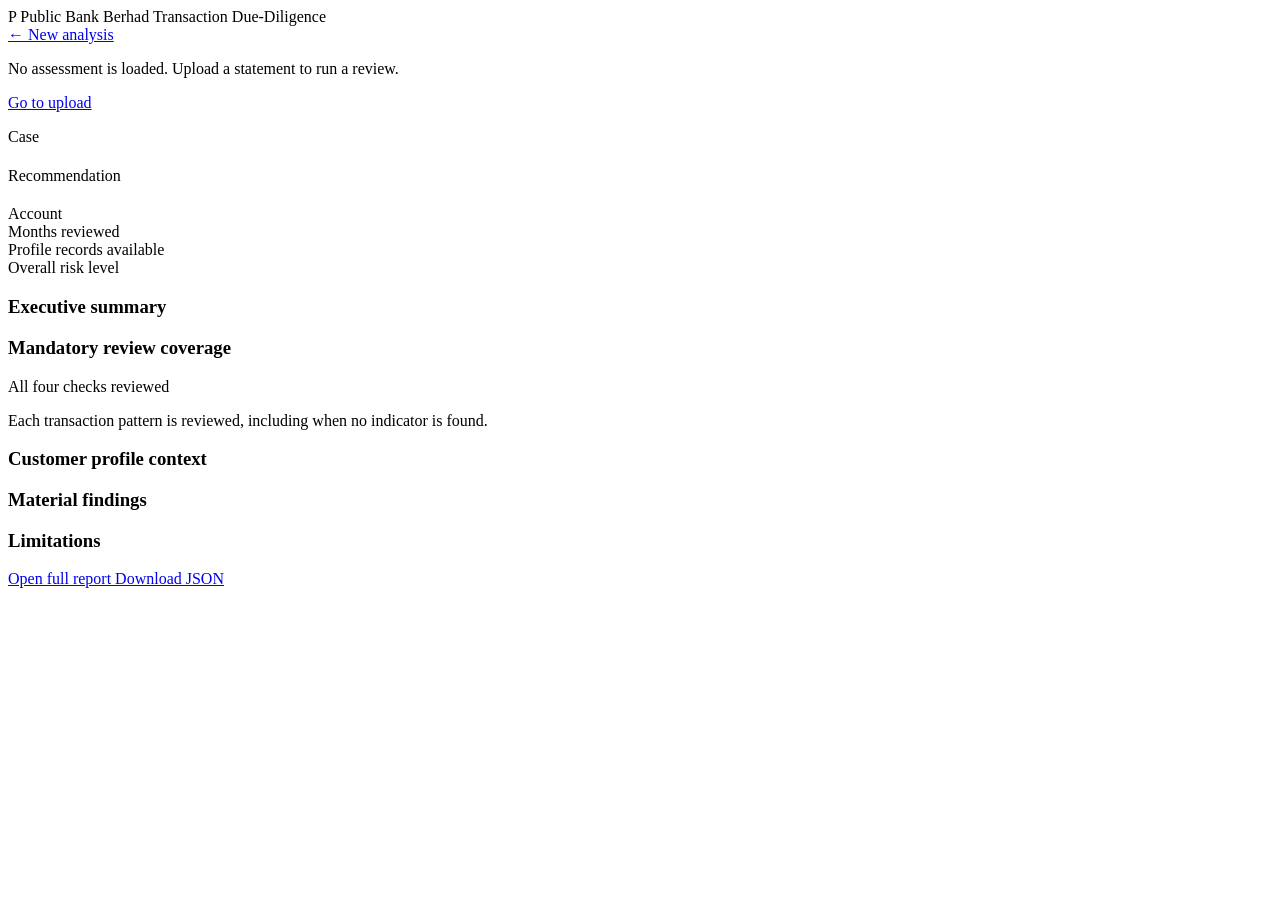
==== app/templates/results.html @ 3b75a5ff "update" ====
<!doctype html>
<html lang="en">
<head>
  <meta charset="utf-8">
  <meta name="viewport" content="width=device-width, initial-scale=1">
  <title>Assessment result &middot; Transaction Due-Diligence Workspace</title>
  <link rel="stylesheet" href="/static/styles.css">
</head>
<body>
  <header class="topbar">
    <div class="brand">
      <span class="brand-mark">P</span>
      <span class="brand-text">
        <span class="brand-name">Public Bank Berhad</span>
        <span class="brand-sub">Transaction Due-Diligence</span>
      </span>
    </div>
    <a class="topbar-link" href="/">&larr; New analysis</a>
  </header>

  <main class="results-page">
    <div id="empty-state" class="results-empty">
      <p>No assessment is loaded. Upload a statement to run a review.</p>
      <a class="report-link" href="/">Go to upload</a>
    </div>

    <div id="result" class="hidden">
      <div class="results-meta">
        <div>
          <p class="eyebrow">Case</p>
          <h1 id="case-id"></h1>
        </div>
        <p class="results-generated" id="generated-at"></p>
      </div>

      <section id="decision-card" class="decision-card">
        <div class="decision-main">
          <div class="decision-head">
            <p class="eyebrow">Recommendation</p>
            <span id="risk-badge" class="risk-badge"></span>
          </div>
          <h2 id="decision"></h2>
          <p id="decision-rationale"></p>
        </div>
        <div class="decision-stats">
          <div><span>Account</span><strong id="acct-num"></strong></div>
          <div><span>Months reviewed</span><strong id="months-reviewed"></strong></div>
          <div><span>Profile records available</span><strong id="profile-records-matched"></strong></div>
          <div><span>Overall risk level</span><strong id="risk-level"></strong></div>
        </div>
      </section>

      <section class="section">
        <h3>Executive summary</h3>
        <p id="summary"></p>
      </section>

      <section class="section">
        <div class="section-head">
          <h3>Mandatory review coverage</h3>
          <span class="findings-count">All four checks reviewed</span>
        </div>
        <p class="section-hint">Each transaction pattern is reviewed, including when no indicator is found.</p>
        <div id="review-checks" class="findings-grid"></div>
      </section>

      <section id="customer-profile-section" class="section hidden">
        <h3>Customer profile context</h3>
        <div id="customer-profile-context" class="findings-grid"></div>
      </section>

      <section class="section">
        <div class="section-head">
          <h3>Material findings</h3>
          <span id="findings-count" class="findings-count"></span>
        </div>
        <div id="findings" class="findings-grid"></div>
      </section>

      <section class="section">
        <h3>Limitations</h3>
        <ul id="limitations"></ul>
      </section>

      <section class="section actions-row">
        <a id="report-html-link" href="#" target="_blank" rel="noopener" class="report-link">
          Open full report
        </a>
        <a id="report-json-link" href="#" target="_blank" rel="noopener" class="report-link report-link-secondary">
          Download JSON
        </a>
      </section>
    </div>
  </main>

  <script src="/static/results.js"></script>
</body>
</html>
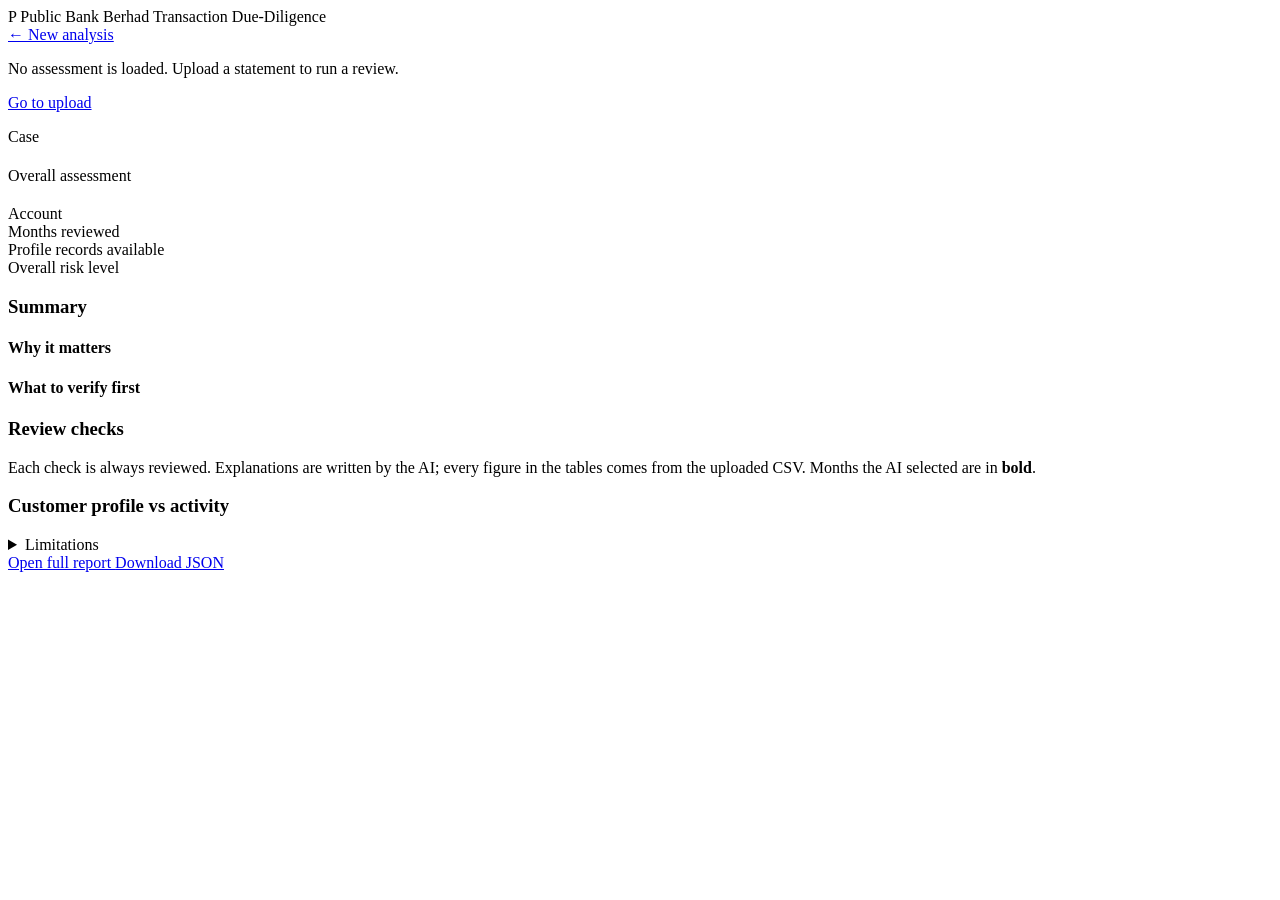
==== commit d62f6213: "Add overall summary call, plain-language checks and evidence tables Four LLM calls: (1) change in ac" ====
--- a/app/templates/results.html
+++ b/app/templates/results.html
@@ -36,11 +36,12 @@
       <section id="decision-card" class="decision-card">
         <div class="decision-main">
           <div class="decision-head">
-            <p class="eyebrow">Recommendation</p>
+            <p class="eyebrow">Overall assessment</p>
             <span id="risk-badge" class="risk-badge"></span>
           </div>
           <h2 id="decision"></h2>
-          <p id="decision-rationale"></p>
+          <p id="headline" class="headline"></p>
+          <p id="decision-rationale" class="decision-note"></p>
         </div>
         <div class="decision-stats">
           <div><span>Account</span><strong id="acct-num"></strong></div>
@@ -51,35 +52,40 @@
       </section>
 
       <section class="section">
-        <h3>Executive summary</h3>
-        <p id="summary"></p>
+        <h3>Summary</h3>
+        <ul id="summary-points" class="summary-points"></ul>
+        <div class="summary-grid">
+          <div id="why-block" class="summary-block">
+            <h4>Why it matters</h4>
+            <p id="why-it-matters"></p>
+          </div>
+          <div id="verify-block" class="summary-block">
+            <h4>What to verify first</h4>
+            <ol id="verify-first"></ol>
+          </div>
+        </div>
+        <p id="risk-reason" class="risk-reason"></p>
       </section>
 
       <section class="section">
         <div class="section-head">
-          <h3>Mandatory review coverage</h3>
-          <span class="findings-count">All four checks reviewed</span>
+          <h3>Review checks</h3>
+          <span id="checks-count" class="findings-count"></span>
         </div>
-        <p class="section-hint">Each transaction pattern is reviewed, including when no indicator is found.</p>
-        <div id="review-checks" class="findings-grid"></div>
+        <p class="section-hint">Each check is always reviewed. Explanations are written by the AI; every figure in the tables comes from the uploaded CSV. Months the AI selected are in <strong>bold</strong>.</p>
+        <div id="review-checks" class="check-list"></div>
       </section>
 
       <section id="customer-profile-section" class="section hidden">
-        <h3>Customer profile context</h3>
-        <div id="customer-profile-context" class="findings-grid"></div>
+        <h3 id="customer-profile-title">Customer profile vs activity</h3>
+        <div id="customer-profile-context"></div>
       </section>
 
       <section class="section">
-        <div class="section-head">
-          <h3>Material findings</h3>
-          <span id="findings-count" class="findings-count"></span>
-        </div>
-        <div id="findings" class="findings-grid"></div>
-      </section>
-
-      <section class="section">
-        <h3>Limitations</h3>
-        <ul id="limitations"></ul>
+        <details class="limitations">
+          <summary id="limitations-title">Limitations</summary>
+          <ul id="limitations"></ul>
+        </details>
       </section>
 
       <section class="section actions-row">
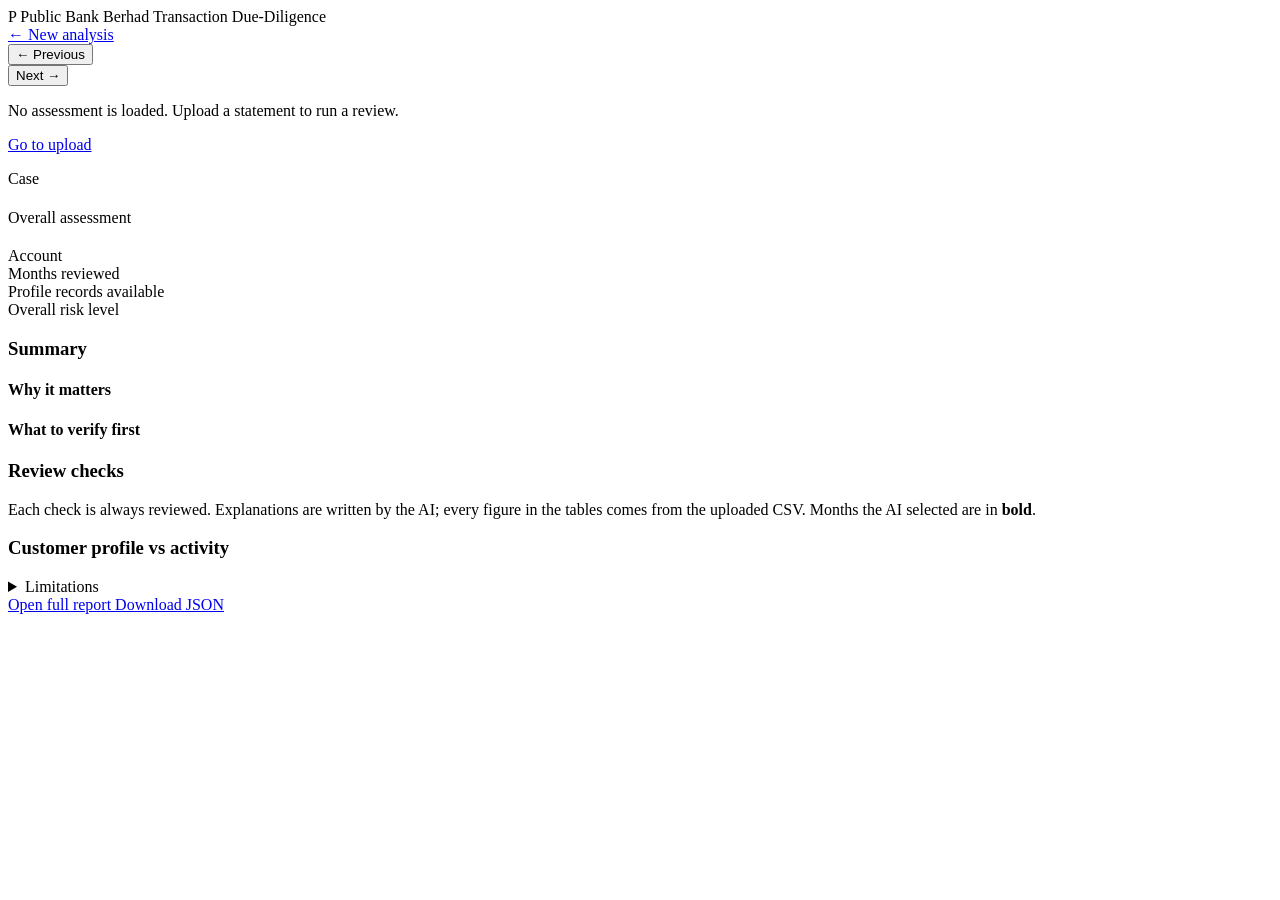
==== commit dce2b790: "longer text limit and multi file upload" ====
--- a/app/templates/results.html
+++ b/app/templates/results.html
@@ -19,8 +19,23 @@
   </header>
 
   <main class="results-page">
+    <nav id="batch-bar" class="batch-bar hidden" aria-label="Reports in this upload">
+      <button id="prev-report" class="pager-button" type="button">&larr; Previous</button>
+      <div class="batch-position">
+        <strong id="batch-position"></strong>
+        <span id="batch-file" class="batch-file"></span>
+        <span id="batch-file-status" class="file-status"></span>
+      </div>
+      <button id="next-report" class="pager-button" type="button">Next &rarr;</button>
+    </nav>
+    <p id="batch-progress" class="batch-progress hidden"></p>
+
+    <div id="batch-placeholder" class="results-empty hidden">
+      <p id="batch-placeholder-text"></p>
+    </div>
+
     <div id="empty-state" class="results-empty">
-      <p>No assessment is loaded. Upload a statement to run a review.</p>
+      <p id="empty-state-text">No assessment is loaded. Upload a statement to run a review.</p>
       <a class="report-link" href="/">Go to upload</a>
     </div>
 
@@ -64,7 +79,7 @@
             <ol id="verify-first"></ol>
           </div>
         </div>
-        <p id="risk-reason" class="risk-reason"></p>
+        <div id="risk-reason" class="risk-reason"></div>
       </section>
 
       <section class="section">
@@ -101,4 +116,4 @@
 
   <script src="/static/results.js"></script>
 </body>
-</html>
+</html>
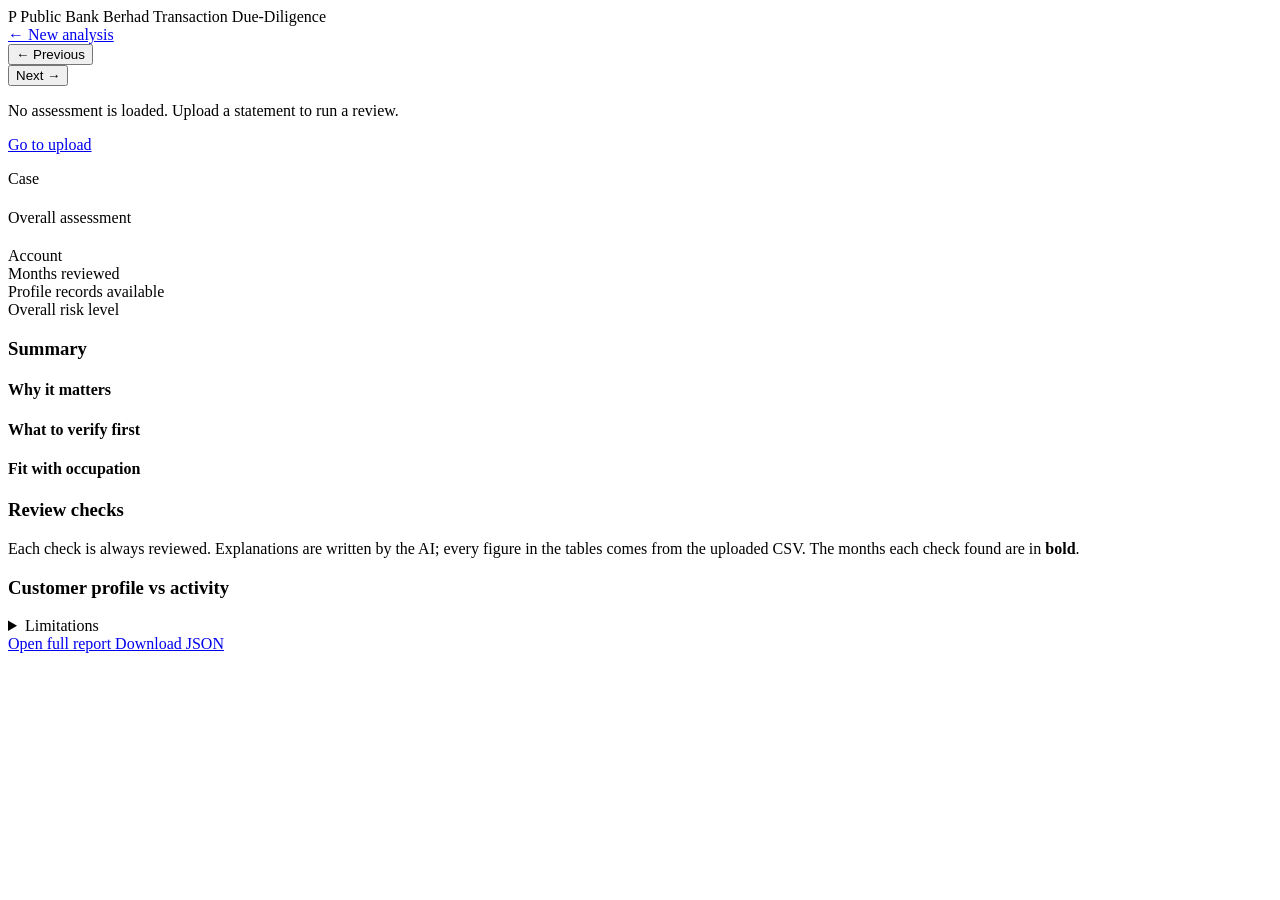
==== commit e9b0f732: "update 4 calls" ====
--- a/app/templates/results.html
+++ b/app/templates/results.html
@@ -78,6 +78,10 @@
             <h4>What to verify first</h4>
             <ol id="verify-first"></ol>
           </div>
+          <div id="occupation-block" class="summary-block summary-block-wide">
+            <h4>Fit with occupation</h4>
+            <p id="occupation-fit"></p>
+          </div>
         </div>
         <div id="risk-reason" class="risk-reason"></div>
       </section>
@@ -87,7 +91,7 @@
           <h3>Review checks</h3>
           <span id="checks-count" class="findings-count"></span>
         </div>
-        <p class="section-hint">Each check is always reviewed. Explanations are written by the AI; every figure in the tables comes from the uploaded CSV. Months the AI selected are in <strong>bold</strong>.</p>
+        <p class="section-hint">Each check is always reviewed. Explanations are written by the AI; every figure in the tables comes from the uploaded CSV. The months each check found are in <strong>bold</strong>.</p>
         <div id="review-checks" class="check-list"></div>
       </section>
 
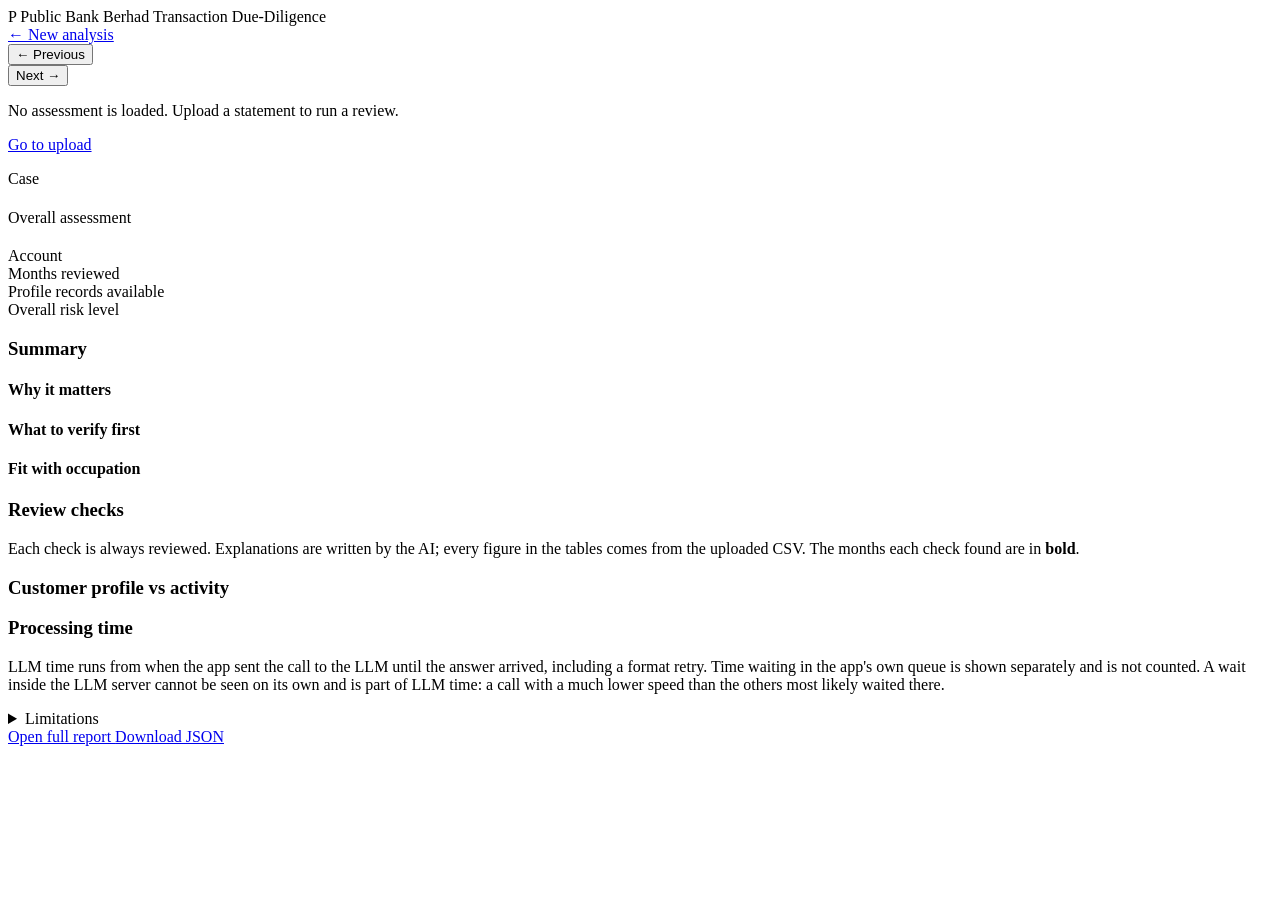
==== commit d2fb9a90: "add timer" ====
--- a/app/templates/results.html
+++ b/app/templates/results.html
@@ -100,6 +100,13 @@
         <div id="customer-profile-context"></div>
       </section>
 
+      <section id="timing-section" class="section hidden">
+        <h3>Processing time</h3>
+        <p class="section-hint">LLM time runs from when the app sent the call to the LLM until the answer arrived, including a format retry. Time waiting in the app's own queue is shown separately and is not counted. A wait inside the LLM server cannot be seen on its own and is part of LLM time: a call with a much lower speed than the others most likely waited there.</p>
+        <div id="timing-totals" class="timing-totals"></div>
+        <div id="timing-table"></div>
+      </section>
+
       <section class="section">
         <details class="limitations">
           <summary id="limitations-title">Limitations</summary>
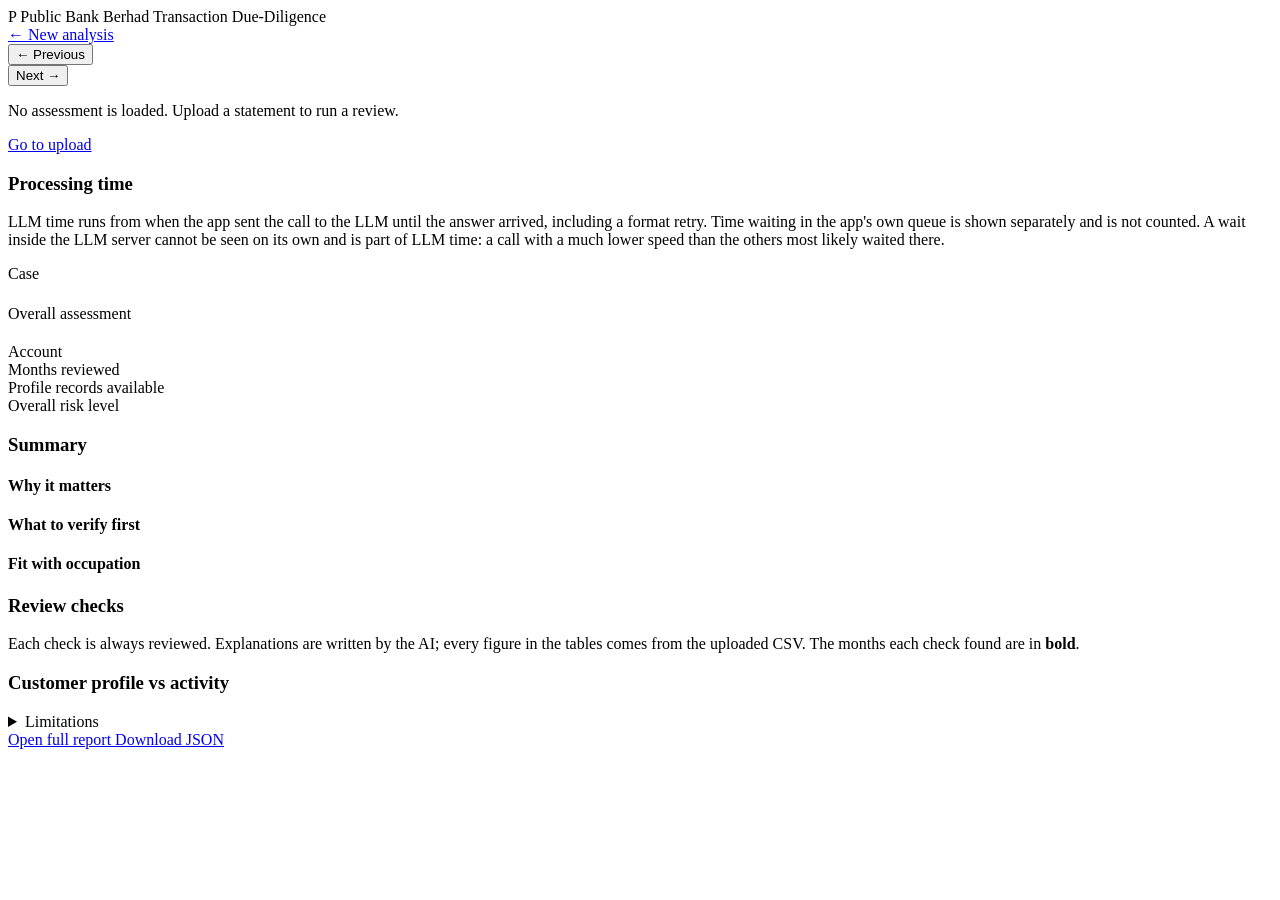
==== commit d02c3a89: "change the timer position to the top" ====
--- a/app/templates/results.html
+++ b/app/templates/results.html
@@ -40,6 +40,13 @@
     </div>
 
     <div id="result" class="hidden">
+      <section id="timing-section" class="section timing-section hidden">
+        <h3>Processing time</h3>
+        <p class="section-hint">LLM time runs from when the app sent the call to the LLM until the answer arrived, including a format retry. Time waiting in the app's own queue is shown separately and is not counted. A wait inside the LLM server cannot be seen on its own and is part of LLM time: a call with a much lower speed than the others most likely waited there.</p>
+        <div id="timing-totals" class="timing-totals"></div>
+        <div id="timing-table"></div>
+      </section>
+
       <div class="results-meta">
         <div>
           <p class="eyebrow">Case</p>
@@ -100,13 +107,6 @@
         <div id="customer-profile-context"></div>
       </section>
 
-      <section id="timing-section" class="section hidden">
-        <h3>Processing time</h3>
-        <p class="section-hint">LLM time runs from when the app sent the call to the LLM until the answer arrived, including a format retry. Time waiting in the app's own queue is shown separately and is not counted. A wait inside the LLM server cannot be seen on its own and is part of LLM time: a call with a much lower speed than the others most likely waited there.</p>
-        <div id="timing-totals" class="timing-totals"></div>
-        <div id="timing-table"></div>
-      </section>
-
       <section class="section">
         <details class="limitations">
           <summary id="limitations-title">Limitations</summary>
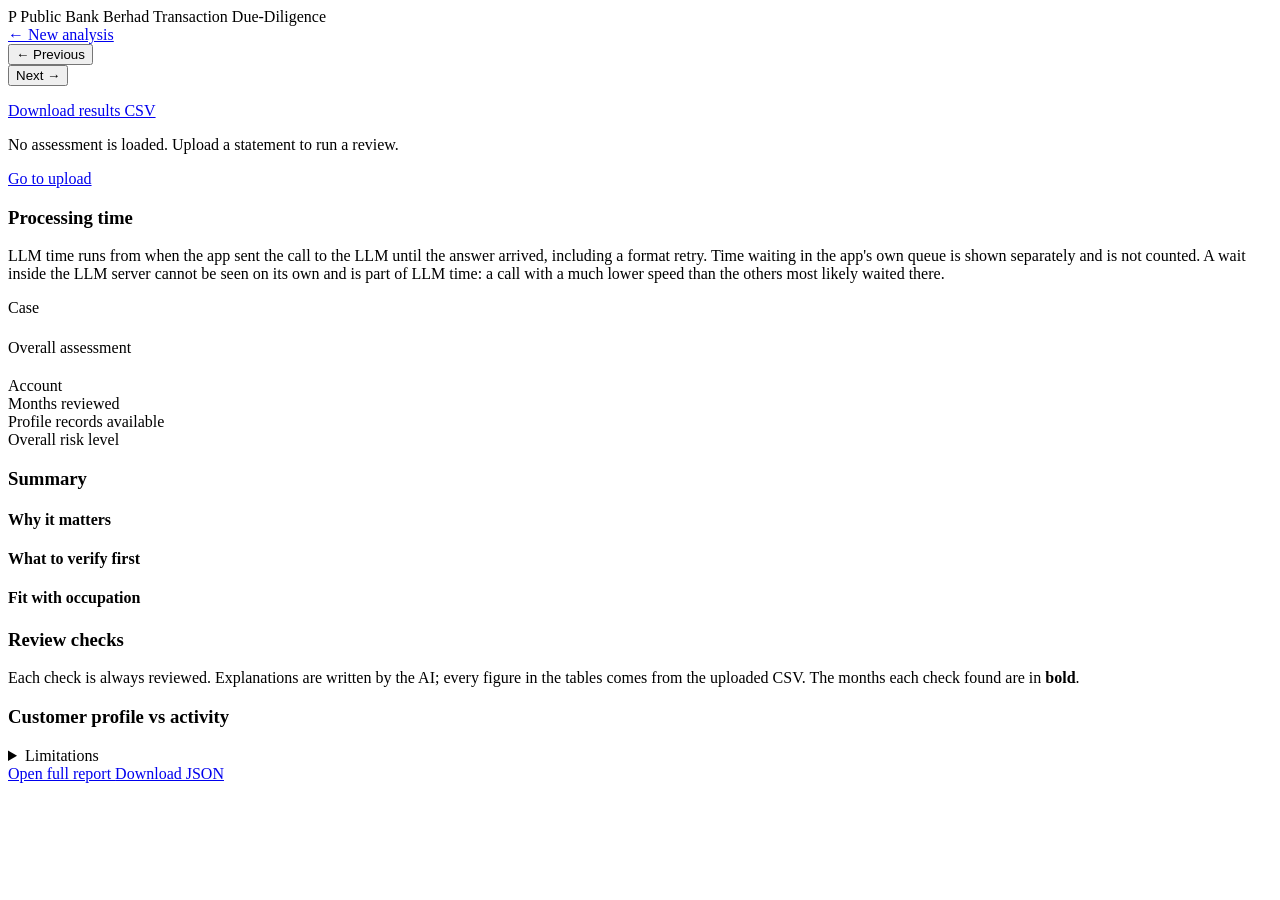
==== commit f54cbd11: "update read from parquet file and 12 months" ====
--- a/app/templates/results.html
+++ b/app/templates/results.html
@@ -29,6 +29,7 @@
       <button id="next-report" class="pager-button" type="button">Next &rarr;</button>
     </nav>
     <p id="batch-progress" class="batch-progress hidden"></p>
+    <p class="batch-results"><a id="batch-results-link" class="report-link report-link-secondary hidden" href="#">Download results CSV</a></p>
 
     <div id="batch-placeholder" class="results-empty hidden">
       <p id="batch-placeholder-text"></p>
